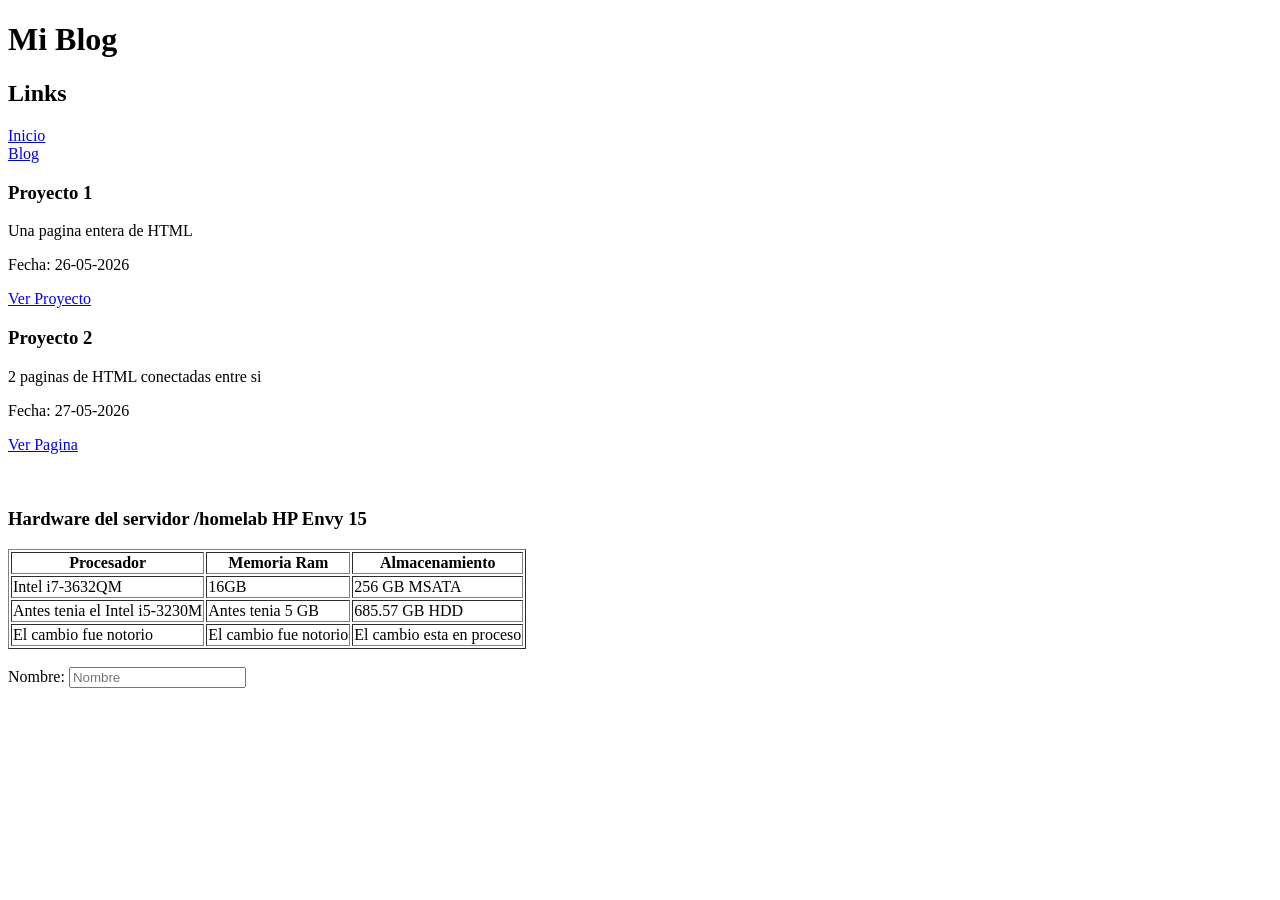
==== blog.html @ 43eada55 "Practicando HTML" ====
<!DOCTYPE html>
<html lang="en">
<head>
    <meta charset="UTF-8">
    <meta name="viewport" content="width=device-width, initial-scale=1.0">
    <title>Document</title>
</head>
<body>
    <header>
        <h1> Mi Blog </h1>
    </header>
    <nav>
        <h2> Links </h2>
        <a href="index.html" alt="blog"> Inicio </a>
        <br>
        <a href="blog.html" alt="blog"> Blog </a>
    </nav>
    <main>
        <!--A "Proyectos"-->
        <article> 
            <h3>Proyecto 1</h3>
            <p>Una pagina entera de HTML</p>
            <p> Fecha: 26-05-2026</p>
            <a href="proyecto.html" > Ver Proyecto </a>
        </article>
        <article>
            <h3>Proyecto 2</h3>
            <p>2 paginas de HTML conectadas entre si</p>
            <p> Fecha: 27-05-2026</p>
            <a href="pagina.html" > Ver Pagina </a>
        </article>
        <!--B "tabla"-->
        <br>
        <br>
        <h3> Hardware del servidor /homelab HP Envy 15</h3>
        <table border="1">
            <tr>
                <th> Procesador </th>
                <th> Memoria Ram </th>
                <th> Almacenamiento </th>
            </tr>
            <tr>
                <td> Intel i7-3632QM </td>
                <td> 16GB </td>
                <td> 256 GB MSATA</td>
            </tr>
            <tr>
                <td> Antes tenia el Intel i5-3230M </td>
                <td> Antes tenia 5 GB </td>
                <td> 685.57 GB HDD </td>
            </tr>
            <tr>
                <td> El cambio fue notorio </td>
                <td> El cambio fue notorio </td>
                <td> El cambio esta en proceso </td>
            </tr>   
        </table>
        <!--C "Formulario"-->
        <br>
        <form id="formulario">
            <label for="nombre" > Nombre: </label>
            <input type="correo"
            <input type="text" id="nombre" placeholder="Nombre">
        </form>
    </main>
</body>

</html>
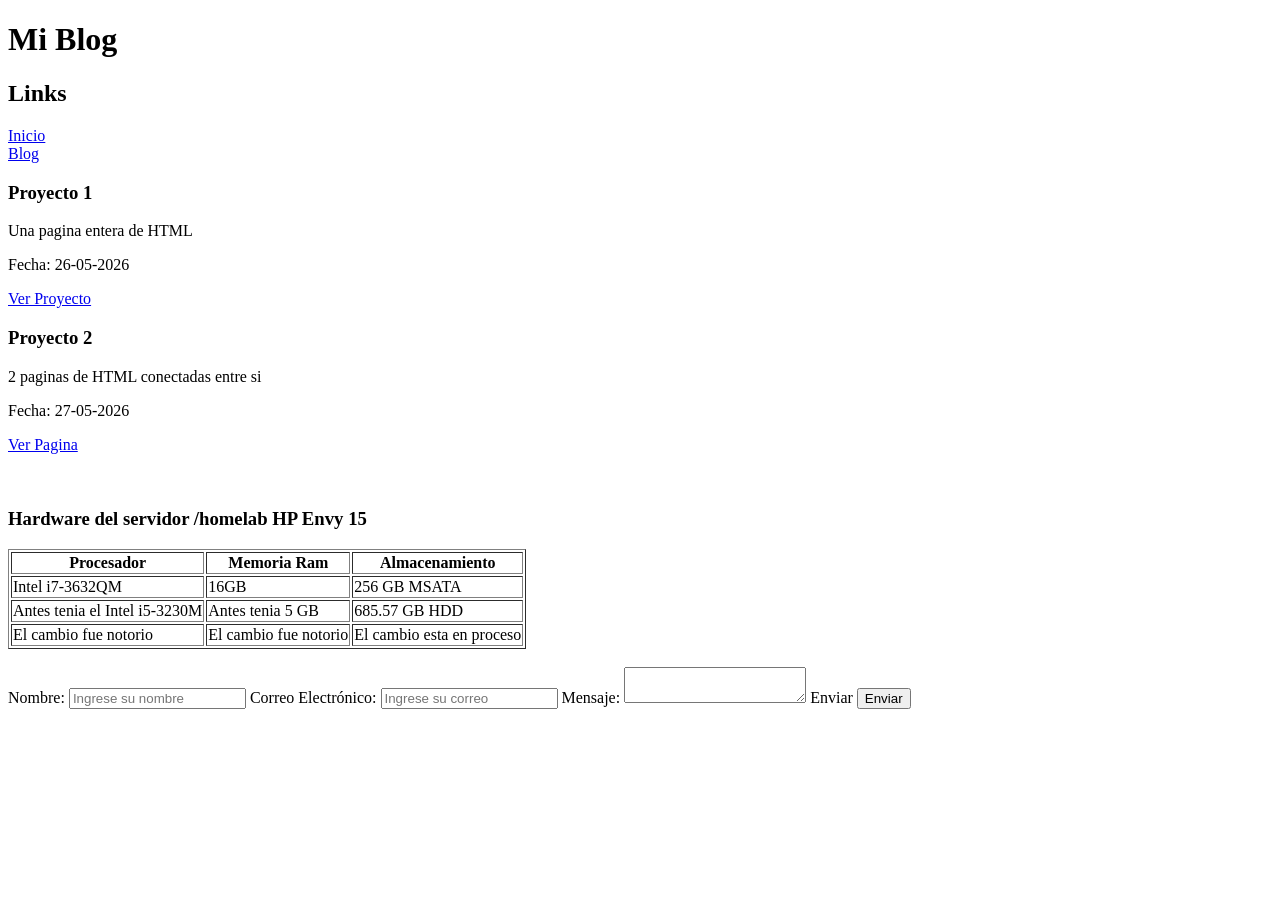
==== commit 43e591a1: "Actualizacion 2.0" ====
--- a/blog.html
+++ b/blog.html
@@ -59,8 +59,13 @@
         <br>
         <form id="formulario">
             <label for="nombre" > Nombre: </label>
-            <input type="correo"
-            <input type="text" id="nombre" placeholder="Nombre">
+            <input type="text" id="nombre" placeholder="Ingrese su nombre">
+            <label for="email"> Correo Electrónico: </label>
+            <input type="email" id="email" placeholder="Ingrese su correo">
+            <label for="mensaje"> Mensaje:</label>
+            <textarea id="mensaje"></textarea>
+            <label for="enviar"> Enviar </label>
+            <button type="submit"> Enviar </button>
         </form>
     </main>
 </body>
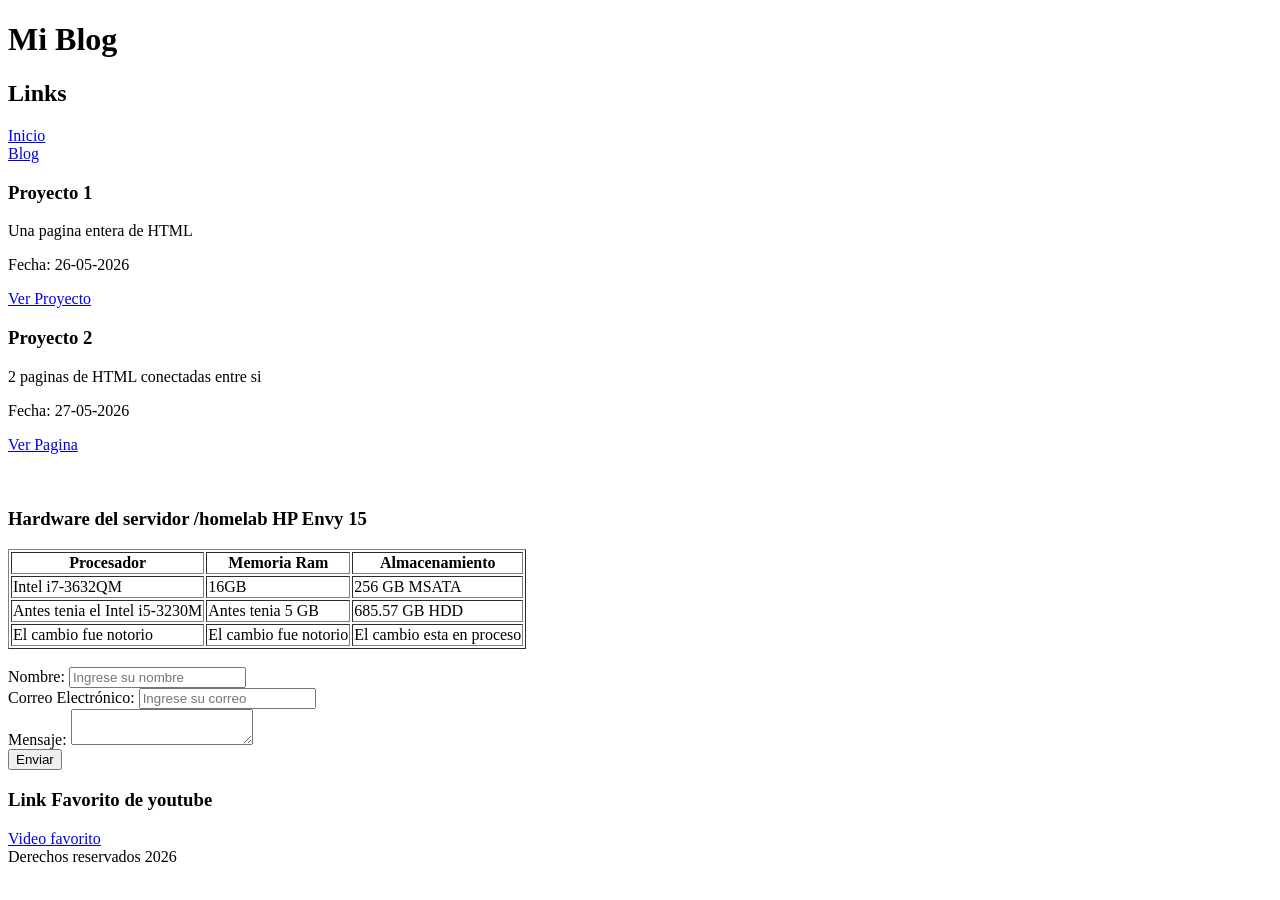
==== commit ee3df213: "Actualizacion 3.0" ====
--- a/blog.html
+++ b/blog.html
@@ -3,7 +3,7 @@
 <head>
     <meta charset="UTF-8">
     <meta name="viewport" content="width=device-width, initial-scale=1.0">
-    <title>Document</title>
+    <title>Blog</title>
 </head>
 <body>
     <header>
@@ -60,14 +60,24 @@
         <form id="formulario">
             <label for="nombre" > Nombre: </label>
             <input type="text" id="nombre" placeholder="Ingrese su nombre">
+            <br>
             <label for="email"> Correo Electrónico: </label>
             <input type="email" id="email" placeholder="Ingrese su correo">
+            <br>
             <label for="mensaje"> Mensaje:</label>
             <textarea id="mensaje"></textarea>
-            <label for="enviar"> Enviar </label>
+            <br>
             <button type="submit"> Enviar </button>
         </form>
+        <!--D "Aside"-->
+        <aside>
+            <h3> Link Favorito de youtube </h3>
+            <a href="https://youtu.be/RMNj2LB99iY?si=LZWEr5FwY4wO1aw2" target="_blank"> Video favorito </a>
+        </aside>
     </main>
+    <footer>
+        Derechos reservados 2026
+    </footer>
 </body>
 
 </html>
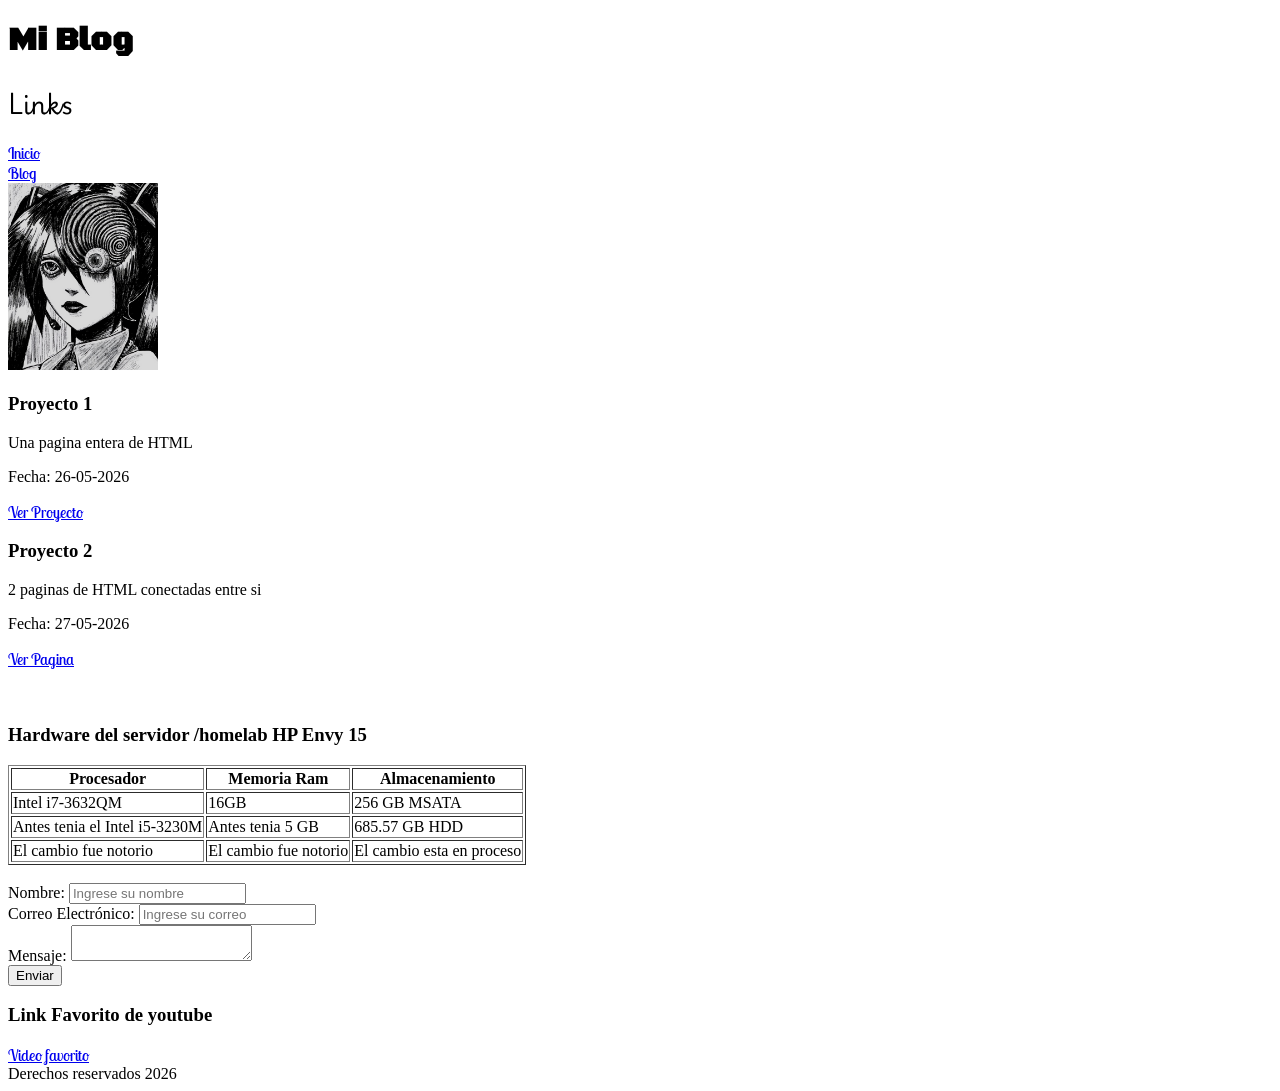
==== commit 5d717d10: "Progreso de css" ====
--- a/blog.html
+++ b/blog.html
@@ -4,6 +4,10 @@
     <meta charset="UTF-8">
     <meta name="viewport" content="width=device-width, initial-scale=1.0">
     <title>Blog</title>
+    <link rel="preconnect" href="https://fonts.googleapis.com">
+    <link rel="preconnect" href="https://fonts.gstatic.com" crossorigin>
+    <link href="https://fonts.googleapis.com/css2?family=Black+Ops+One&family=Lobster+Two:ital,wght@0,400;0,700;1,400;1,700&family=Playwrite+GB+J:ital,wght@0,100..400;1,100..400&display=swap" rel="stylesheet">
+    <link href="style.css" rel="stylesheet">
 </head>
 <body>
     <header>
@@ -13,9 +17,10 @@
         <h2> Links </h2>
         <a href="index.html" alt="blog"> Inicio </a>
         <br>
-        <a href="blog.html" alt="blog"> Blog </a>
+        <a href="blog.html" class="imagen_de_miku" alt="blog"> Blog </a>
     </nav>
     <main>
+        <img src=Miku.jpg class="imagen_de_miku" alt="Foto de perfil" >
         <!--A "Proyectos"-->
         <article> 
             <h3>Proyecto 1</h3>
--- a/style.css
+++ b/style.css
@@ -0,0 +1,20 @@
+/* Para el título principal */
+h1 {
+    font-family: "Black Ops One", system-ui;
+}
+
+/* Para los subtítulos (la que ya tenías) */
+h2 {
+    font-family: "Playwrite GB J", cursive;
+}
+a {
+    font-family: "Lobster Two", sans-serif;
+}
+
+.imagen_de_lorax {
+    width: 150px;
+}
+
+.imagen_de_miku {
+    width: 150px;
+}
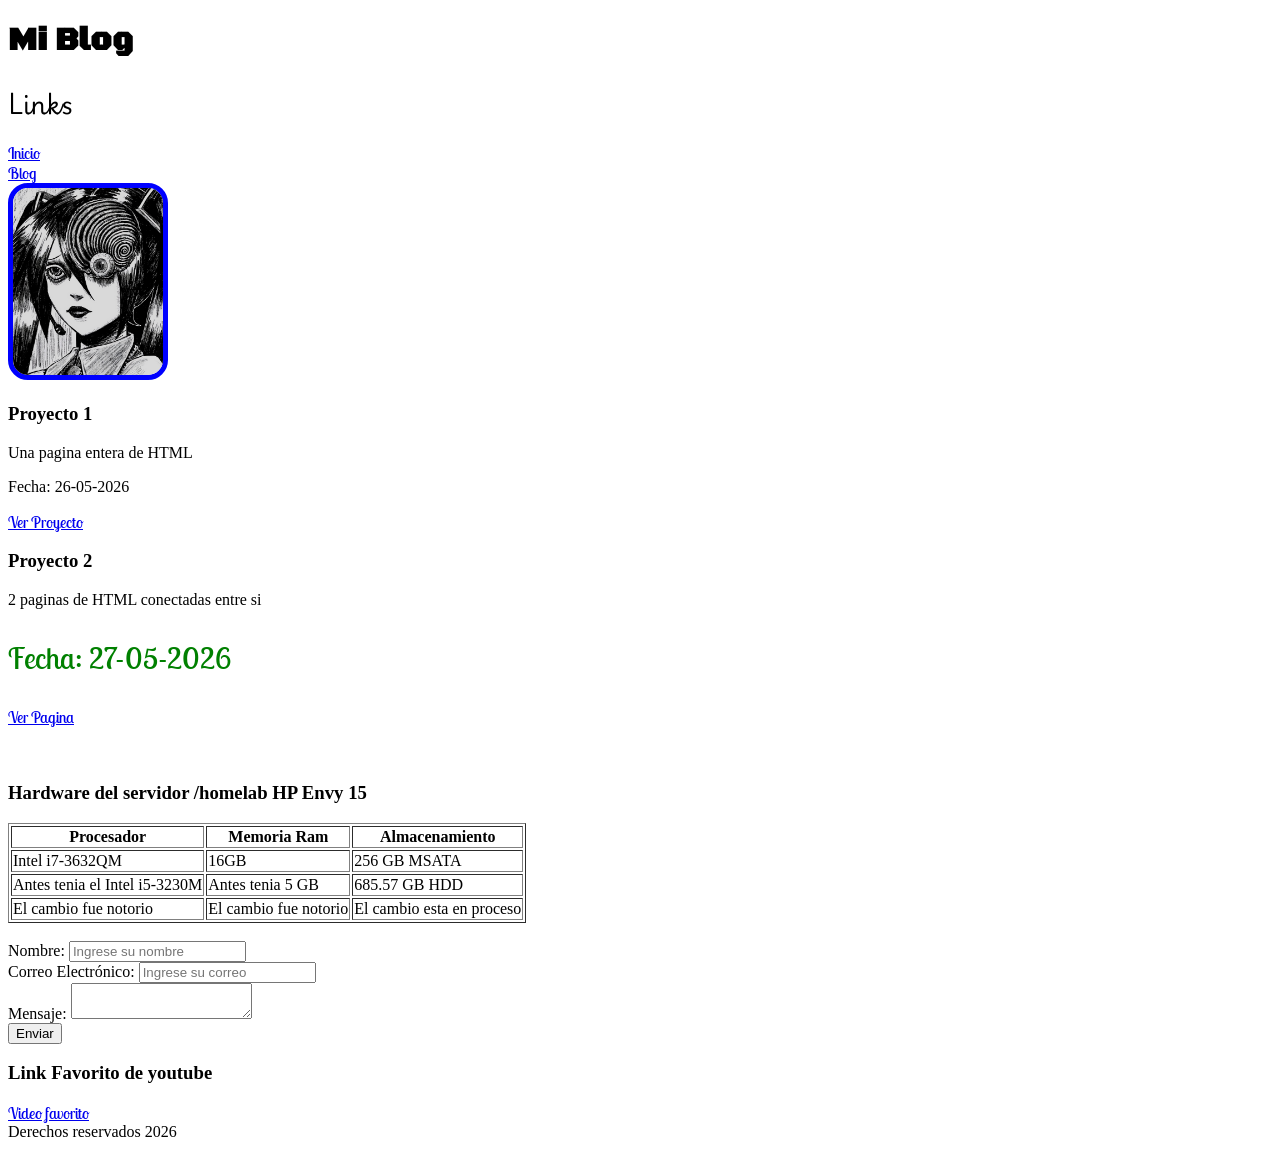
==== commit 287fbd33: "Aprendiendo CSS" ====
--- a/blog.html
+++ b/blog.html
@@ -17,7 +17,7 @@
         <h2> Links </h2>
         <a href="index.html" alt="blog"> Inicio </a>
         <br>
-        <a href="blog.html" class="imagen_de_miku" alt="blog"> Blog </a>
+        <a href="blog.html" alt="blog"> Blog </a>
     </nav>
     <main>
         <img src=Miku.jpg class="imagen_de_miku" alt="Foto de perfil" >
@@ -31,7 +31,7 @@
         <article>
             <h3>Proyecto 2</h3>
             <p>2 paginas de HTML conectadas entre si</p>
-            <p> Fecha: 27-05-2026</p>
+            <p id="fecha_de_proyecto" > Fecha: 27-05-2026</p>
             <a href="pagina.html" > Ver Pagina </a>
         </article>
         <!--B "tabla"-->
--- a/style.css
+++ b/style.css
@@ -13,8 +13,25 @@
 
 .imagen_de_lorax {
     width: 150px;
+    border-width: 5px;
+    border-color: red;
+    border-style: solid;
 }
 
 .imagen_de_miku {
+    border-radius: 20px;
     width: 150px;
+    border-width: 5px;
+    border-color: blue;
+    border-style: solid;
+}
+
+div {
+    background-color:rgb(197, 197, 29);
+}
+
+#fecha_de_proyecto {
+    font-size: 30px;
+    color: green;
+    font-family: "Lobster Two", sans-serif;
 }
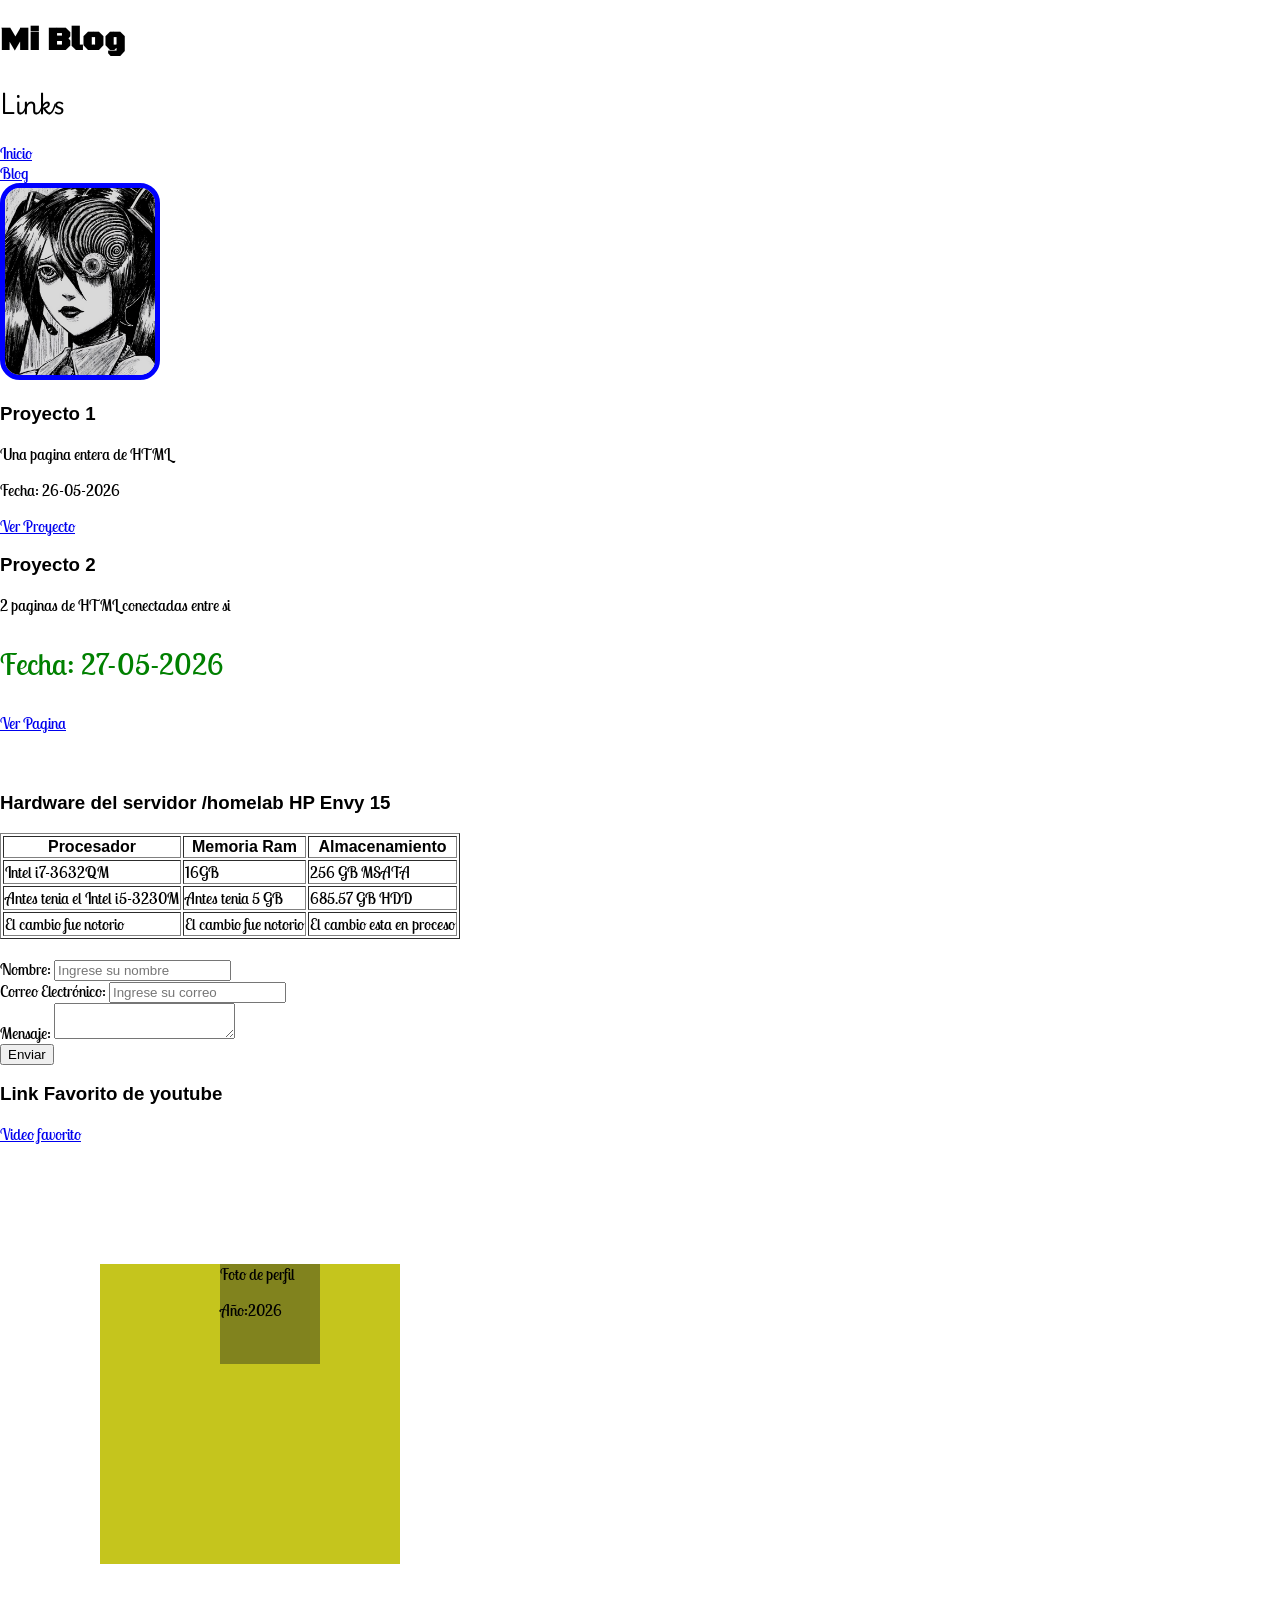
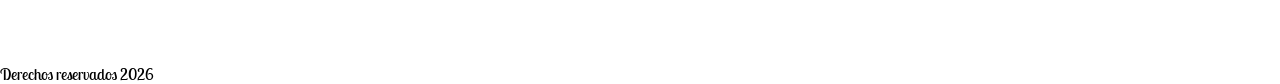
==== commit 759c5c00: "Avance" ====
--- a/blog.html
+++ b/blog.html
@@ -80,6 +80,13 @@
             <a href="https://youtu.be/RMNj2LB99iY?si=LZWEr5FwY4wO1aw2" target="_blank"> Video favorito </a>
         </aside>
     </main>
+    <div class="saturno">
+        <div class="marte"> 
+            <p> Foto de perfil </p>
+            <p> Año:2026 </p>
+
+        </div>
+    </div>
     <footer>
         Derechos reservados 2026
     </footer>
--- a/style.css
+++ b/style.css
@@ -1,3 +1,9 @@
+body {
+    margin: 0;
+    padding: 0;
+    box-sizing:border-box;
+    font-family: "Lobster Two", sans-serif;
+}
 /* Para el título principal */
 h1 {
     font-family: "Black Ops One", system-ui;
@@ -26,8 +32,18 @@
     border-style: solid;
 }
 
-div {
+.saturno {
     background-color:rgb(197, 197, 29);
+    width: 300px;
+    height: 300px;
+    margin: 50px 50px 100px 100px;
+}
+
+.marte {
+    background-color: rgb(129, 131, 30);
+    width: 100px;
+    height: 100px;
+    margin: 120px;
 }
 
 #fecha_de_proyecto {
